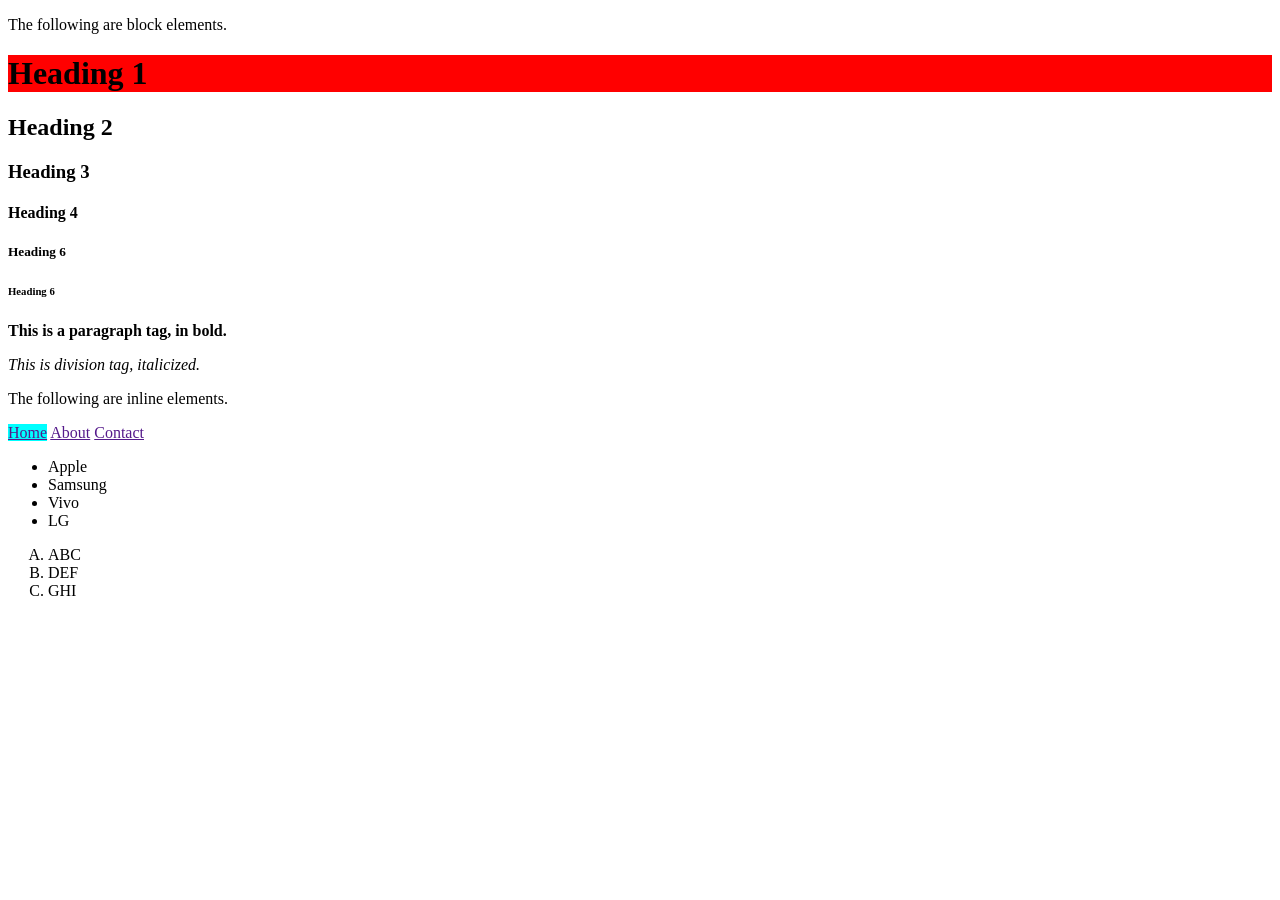
==== index.html @ 974caabe "Add files via upload" ====
<!DOCTYPE html>
<html>
    <head>
        <title>home page</title>
    </head>
    <body>
        <p>The following are block elements.</p>
        <h1 style="background-color: red;">Heading 1</h1>
        <h2>Heading 2</h2>
        <h3>Heading 3</h3>
        <h4>Heading 4</h4>
        <h5>Heading 6</h5>
        <h6>Heading 6</h6>
        <p><b>This is a paragraph tag, in bold.</b></p>
        <div><i>This is division tag, italicized.</i></div>

        <p>The following are inline elements.</p>
        <a href="" style="background-color: aqua;">Home</a>
        <a href="">About</a>
        <a href="">Contact</a>

        <ul>
                <li>Apple</li>
                <li>Samsung</li>
                <li>Vivo</li>
                <li>LG</li>
            </ul>
            <ol type="A">
                <li>ABC</li>
                <li>DEF</li>
                <li>GHI</li>
            </ol>
    </body>
</html>
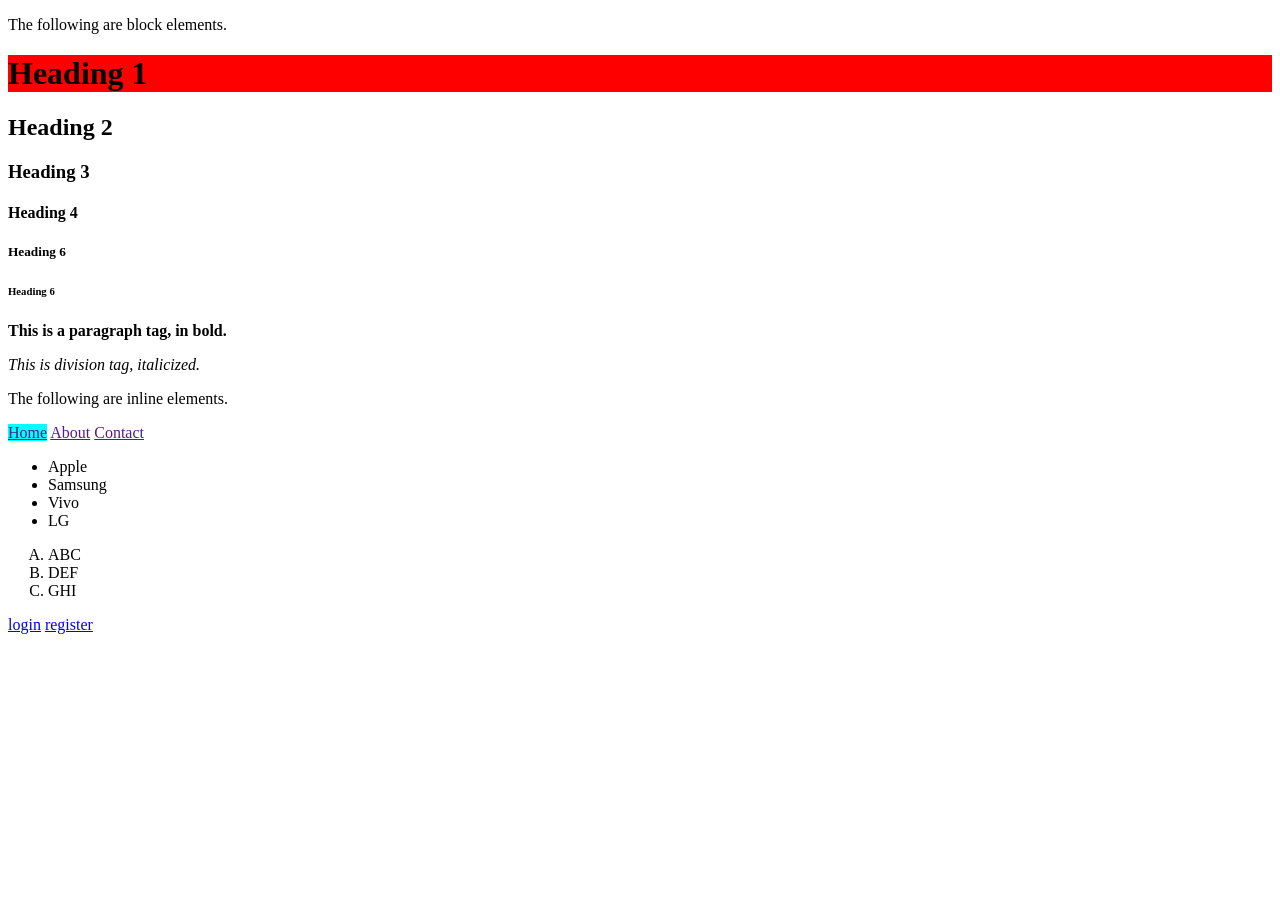
==== commit 4fd3b7c1: "Add files via upload" ====
--- a/index.html
+++ b/index.html
@@ -31,4 +31,6 @@
                 <li>GHI</li>
             </ol>
     </body>
-</html>+</html>
+<a href="login.html">login</a>
+<a href="register.html">register</a>
